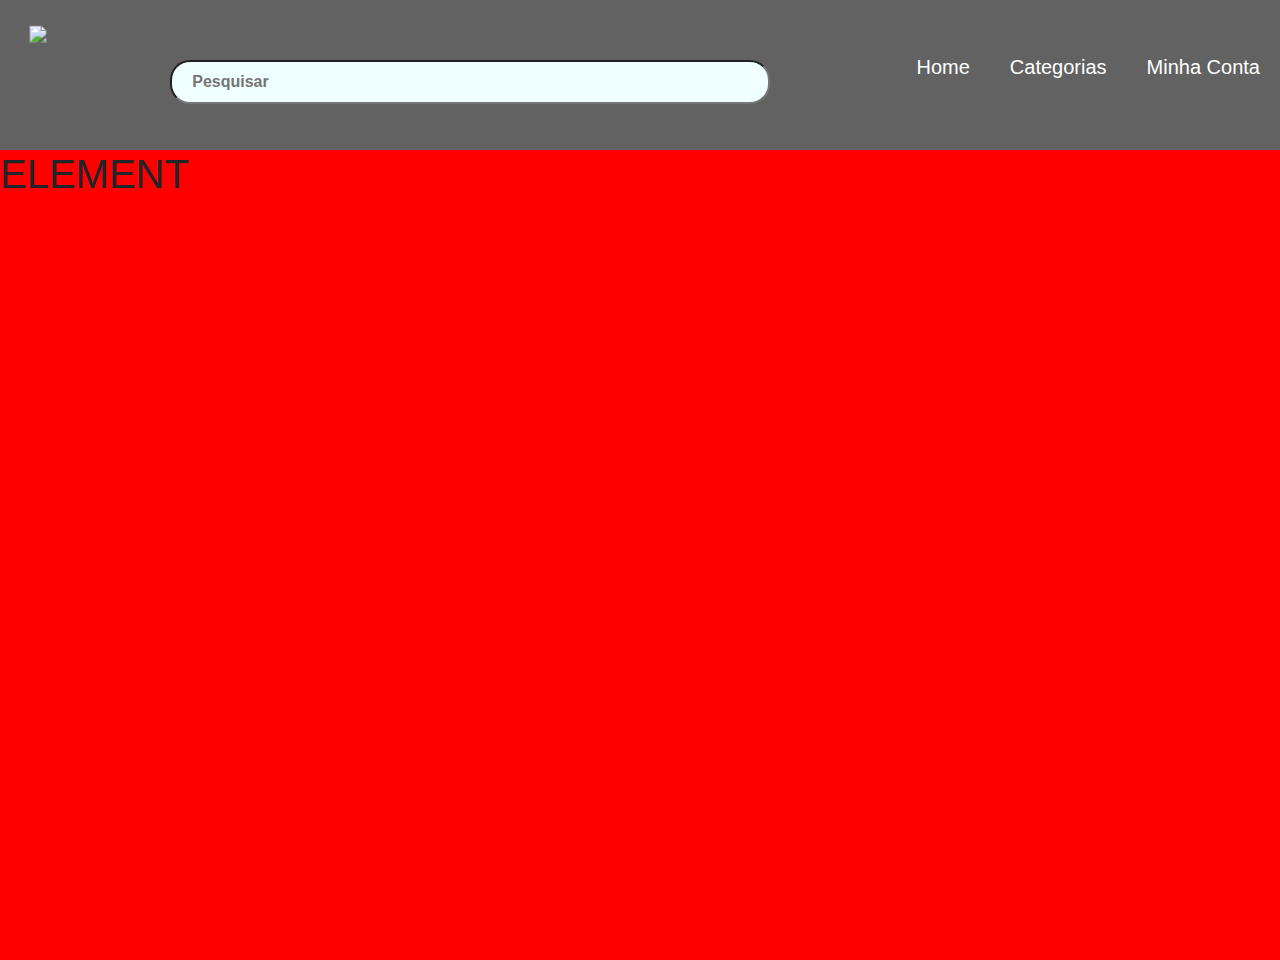
==== Categoria/categoria..html @ 92bb0859 "att" ====
<!DOCTYPE html>
<html lang="pt-br">

<head>
  <meta charset="UTF-8" />
  <meta http-equiv="X-UA-Compatible" content="IE=edge" />
  <meta name="viewport" content="width=device-width, initial-scale=1.0" />
  <link rel="stylesheet" href="categoriastyle.css" />
  <link rel="shortcut icon" href="cropped-cropped-cropped-reciclador-1-150x150.png" type="image/x-icon" />
  <!--CSS/BOOTSTRAP-->
  <link rel="stylesheet" href="../home/css/bootstrap.min.css">
  <script src="../home/js/bootstrap.min.js"></script> <!--SCRIPT-BOOTSTRAP-->
  <!--CSS/BOOTSTRAP*CLOSE-->
  <title>Reciclador Digital</title>
</head>

<body>
  <nav>
    <a href="../home/home.html">
      <img class="logo" src="cropped-cropped-cropped-reciclador-1-150x150.png" />
    </a>
    <div class="pesquisa">
      <input type="search" name="Pesquisar" placeholder="Pesquisar" />
    </div>
    <ul>
      <li><a href="../home/home.html">Home</a></li>
      <li>
        <a href="">Categorias</a>
      </li>
      <li><a href="">Minha Conta </a></li>
    </ul>
  </nav>
  <main>
    <section id="sec01">
      <div class="content">
        <h1>ELEMENT</h1>
      </div>
    </section>
    <section id="sec02">
      <div class="content02">

      </div>
    </section>
  </main> 
  <!--FOOTER--> 
  <footer>
      
  </footer> 
  <!--FOOTER/CLOSE-->
</body>

</html>
---- Categoria/categoriastyle.css ----
* {
  padding: 0;
  margin: 0;
  box-sizing: border-box;
  font-family: Verdana, Geneva, Tahoma, sans-serif;
}

/*NAVBAR*/
nav {
  background-color: #0000009d;
  display: flex;
  flex-wrap: nowrap;
  justify-content: space-between;
  height: 150px;
}

nav input {
  height: 30px;
  width: 600px;
  margin: 60px;
  border-radius: 20px;
  background-color: azure;
  padding: 20px;
  font-weight: bold;
}
nav input:hover {
  background-color: rgba(240, 255, 255, 0.804);
  color: rgb(0, 0, 0);
}
.logo {
  height: 100px;
  margin: 30px;
}
ul {
  font-size: 20px;
  list-style-type: none;
  display: inline-flex;
  align-items: center;
}
ul li a {
  color: white;
  text-decoration: none;
  padding: 20px;
  transition: 0.1.1s;
}
a:hover {
  color: #004700;
  transform: scale(1.1);
}
/*NAVBAR*CLOSE*/

main {
  height: 90vh;
  background-color: blue; 
  display: grid; 
  grid-template-columns: 3fr 1fr ;
}
#sec01 {
  background-color: red;
  height: 90vh;
  width: 150vh;  

}
#sec02 {
  background-color: red;
  height: 90vh;
  width: 50vh;
}
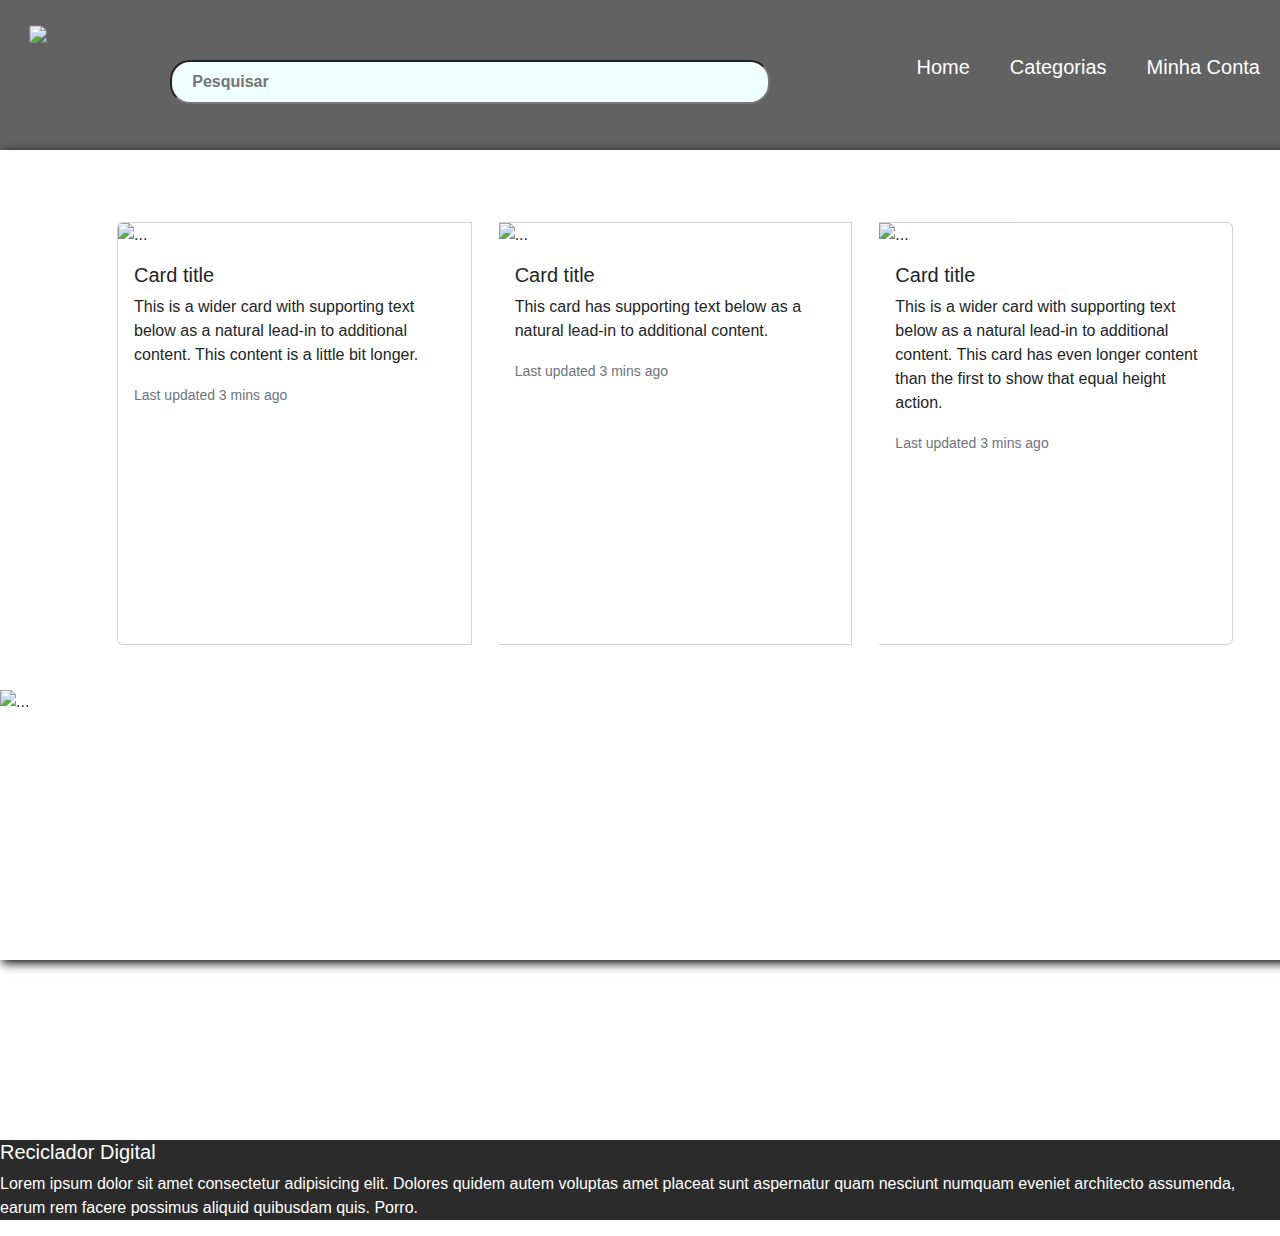
==== commit 4829e81e: "att" ====
--- a/Categoria/categoria..html
+++ b/Categoria/categoria..html
@@ -33,19 +33,131 @@
   <main>
     <section id="sec01">
       <div class="content">
-        <h1>ELEMENT</h1>
+        <div class="card-group">
+          <div class="card">
+            <img src="..." class="card-img-top" alt="...">
+            <div class="card-body">
+              <h5 class="card-title">Card title</h5>
+              <p class="card-text">This is a wider card with supporting text below as a natural lead-in to additional
+                content.
+                This content is a little bit longer.</p>
+              <p class="card-text"><small class="text-muted">Last updated 3 mins ago</small></p>
+            </div>
+          </div>
+          <div class="card">
+            <img src="..." class="card-img-top" alt="...">
+            <div class="card-body">
+              <h5 class="card-title">Card title</h5>
+              <p class="card-text">This card has supporting text below as a natural lead-in to additional content.</p>
+              <p class="card-text"><small class="text-muted">Last updated 3 mins ago</small></p>
+            </div>
+          </div>
+          <div class="card">
+            <img src="..." class="card-img-top" alt="...">
+            <div class="card-body">
+              <h5 class="card-title">Card title</h5>
+              <p class="card-text">This is a wider card with supporting text below as a natural lead-in to additional
+                content.
+                This card has even longer content than the first to show that equal height action.</p>
+              <p class="card-text"><small class="text-muted">Last updated 3 mins ago</small></p>
+            </div>
+          </div>
+        </div>
+      </div> 
+      <!---CAROUSEL--> 
+      <div id="carouselExampleIndicators" class="carousel slide" data-bs-ride="true">
+        <div class="carousel-indicators">
+          <button type="button" data-bs-target="#carouselExampleIndicators" data-bs-slide-to="0" class="active"
+            aria-current="true" aria-label="Slide 1"></button>
+          <button type="button" data-bs-target="#carouselExampleIndicators" data-bs-slide-to="1"
+            aria-label="Slide 2"></button>
+          <button type="button" data-bs-target="#carouselExampleIndicators" data-bs-slide-to="2"
+            aria-label="Slide 3"></button>
+        </div>
+        <div class="carousel-inner">
+          <div class="carousel-item active">
+            <img src="../home/metal-1-p4p6hhcjcb3ky8dse3imc22r7wtxmhdubhjpe1fywa.png" class="d-block w-100" alt="...">
+          </div>
+          <div class="carousel-item">
+            <img src="../home/metal-1-p4p6hhcjcb3ky8dse3imc22r7wtxmhdubhjpe1fywa.png" class="d-block w-100" alt="...">
+          </div>
+          <div class="carousel-item">
+            <img src="../home/metal-1-p4p6hhcjcb3ky8dse3imc22r7wtxmhdubhjpe1fywa.png" class="d-block w-100" alt="...">
+          </div>
+        </div>
+        <button class="carousel-control-prev" type="button" data-bs-target="#carouselExampleIndicators" data-bs-slide="prev">
+          <span class="carousel-control-prev-icon" aria-hidden="true"></span>
+          <span class="visually-hidden">Previous</span>
+        </button>
+        <button class="carousel-control-next" type="button" data-bs-target="#carouselExampleIndicators" data-bs-slide="next">
+          <span class="carousel-control-next-icon" aria-hidden="true"></span>
+          <span class="visually-hidden">Next</span>
+        </button>
       </div>
     </section>
     <section id="sec02">
+      <!--CARDS/LATERAIS-->
       <div class="content02">
+        <div class="card mb-3" style="max-width: 540px;">
+          <div class="row g-0">
+            <div class="col-md-4">
+              <img src="..." class="img-fluid rounded-start" alt="...">
+            </div>
+            <div class="col-md-8">
+              <div class="card-body">
+                <h5 class="card-title">Card title</h5>
+                <p class="card-text">This is a wider card with supporting text below as a natural lead-in to additional
+                  content.
+                  This content is a little bit longer.</p>
+                <p class="card-text"><small class="text-muted">Last updated 3 mins ago</small></p>
+              </div>
+            </div>
+          </div>
+        </div>
 
       </div>
+      <!--CARDS/LATERAIS</>-->
+      <div class="card mb-3" style="max-width: 540px;">
+        <div class="row g-0">
+          <div class="col-md-4">
+            <img src="..." class="img-fluid rounded-start" alt="...">
+          </div>
+          <div class="col-md-8">
+            <div class="card-body">
+              <h5 class="card-title">Card title</h5>
+              <p class="card-text">This is a wider card with supporting text below as a natural lead-in to additional
+                content.
+                This content is a little bit longer.</p>
+              <p class="card-text"><small class="text-muted">Last updated 3 mins ago</small></p>
+            </div>
+          </div>
+        </div>
+      </div>
+      <!--CARDS/LATERAIS</>-->
+      <div class="card mb-3" style="max-width: 540px;">
+        <div class="row g-0">
+          <div class="col-md-4">
+            <img src="..." class="img-fluid rounded-start" alt="...">
+          </div>
+          <div class="col-md-8">
+            <div class="card-body">
+              <h5 class="card-title">Card title</h5>
+              <p class="card-text">This is a wider card with supporting text below as a natural lead-in to additional
+                content.
+                This content is a little bit longer.</p>
+              <p class="card-text"><small class="text-muted">Last updated 3 mins ago</small></p>
+            </div>
+          </div>
+        </div>
+      </div>
+
     </section>
-  </main> 
-  <!--FOOTER--> 
+  </main>
+  <!--FOOTER-->
   <footer>
-      
-  </footer> 
+    <h5>Reciclador Digital</h5> 
+    <p>Lorem ipsum dolor sit amet consectetur adipisicing elit. Dolores quidem autem voluptas amet placeat sunt aspernatur quam nesciunt numquam eveniet architecto assumenda, earum rem facere possimus aliquid quibusdam quis. Porro.</p>
+  </footer>
   <!--FOOTER/CLOSE-->
 </body>
 
--- a/Categoria/categoriastyle.css
+++ b/Categoria/categoriastyle.css
@@ -50,19 +50,49 @@
 /*NAVBAR*CLOSE*/
 
 main {
-  height: 90vh;
-  background-color: blue; 
+  height: 100%;
+
   display: grid; 
   grid-template-columns: 3fr 1fr ;
 }
 #sec01 {
-  background-color: red;
+  
+
   height: 90vh;
-  width: 150vh;  
+  width: 150vh;
+  box-shadow: 2px 3px 10px black;
 
+} 
+.content{
+  display: flex; 
+  align-items: center; 
+  justify-content: center; 
+  height: 60vh;
+ 
 }
 #sec02 {
-  background-color: red;
-  height: 90vh;
+  box-shadow: 2px 3px 10px black;
+  height: 110vh;
   width: 50vh;
+} 
+ .card-group {
+  display: flex; 
+  justify-content: center;
+  width: 130vh; 
+  height: 50vh;
+  
+} 
+.card-group .card{
+  margin: 3vh;
 }
+#carouselExampleIndicators{
+  height: 30vh;
+}
+#carouselExampleIndicators img{
+  width: 100%; 
+  height: 30vh;
+} 
+footer{
+  background-color: rgb(43, 43, 43); 
+  color: white;
+}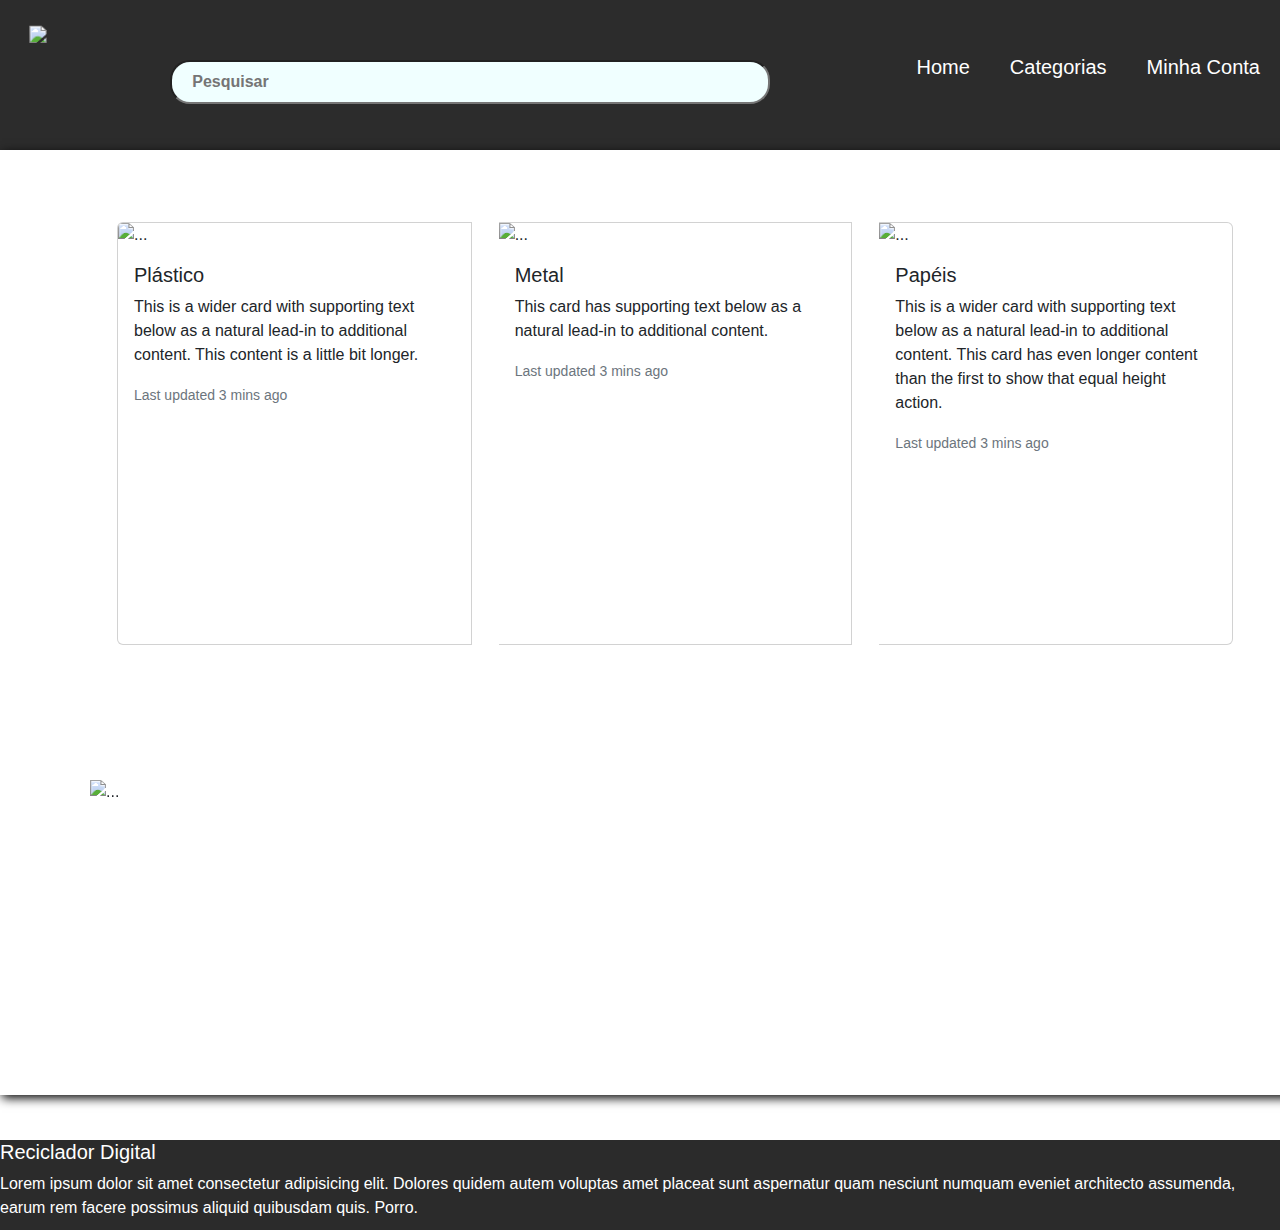
==== commit 4d6a61e9: "att" ====
--- a/Categoria/categoria..html
+++ b/Categoria/categoria..html
@@ -35,9 +35,9 @@
       <div class="content">
         <div class="card-group">
           <div class="card">
-            <img src="..." class="card-img-top" alt="...">
+            <img src="../home/plastico-1-p4p6lw79fb51gbz1mi6kjfznm12yrbwh9bsrhswfoq.png" class="card-img-top" alt="...">
             <div class="card-body">
-              <h5 class="card-title">Card title</h5>
+              <h5 class="card-title">Plástico</h5>
               <p class="card-text">This is a wider card with supporting text below as a natural lead-in to additional
                 content.
                 This content is a little bit longer.</p>
@@ -45,17 +45,17 @@
             </div>
           </div>
           <div class="card">
-            <img src="..." class="card-img-top" alt="...">
+            <img src="../home/metal-1-p4p6hhcjcb3ky8dse3imc22r7wtxmhdubhjpe1fywa.png" class="card-img-top" alt="...">
             <div class="card-body">
-              <h5 class="card-title">Card title</h5>
+              <h5 class="card-title">Metal</h5>
               <p class="card-text">This card has supporting text below as a natural lead-in to additional content.</p>
               <p class="card-text"><small class="text-muted">Last updated 3 mins ago</small></p>
             </div>
           </div>
           <div class="card">
-            <img src="..." class="card-img-top" alt="...">
+            <img src="../home/03-p4p6aaux4v9q9gt9bhs7sdazuy7ztpvnny56ey38fe.gif" class="card-img-top" alt="...">
             <div class="card-body">
-              <h5 class="card-title">Card title</h5>
+              <h5 class="card-title">Papéis</h5>
               <p class="card-text">This is a wider card with supporting text below as a natural lead-in to additional
                 content.
                 This card has even longer content than the first to show that equal height action.</p>
@@ -101,7 +101,7 @@
         <div class="card mb-3" style="max-width: 540px;">
           <div class="row g-0">
             <div class="col-md-4">
-              <img src="..." class="img-fluid rounded-start" alt="...">
+              <img src="../home/metal-1-p4p6hhcjcb3ky8dse3imc22r7wtxmhdubhjpe1fywa.png" class="img-fluid rounded-start" alt="...">
             </div>
             <div class="col-md-8">
               <div class="card-body">
@@ -120,7 +120,7 @@
       <div class="card mb-3" style="max-width: 540px;">
         <div class="row g-0">
           <div class="col-md-4">
-            <img src="..." class="img-fluid rounded-start" alt="...">
+            <img src="../home/plastico-1-p4p6lw79fb51gbz1mi6kjfznm12yrbwh9bsrhswfoq.png" class="img-fluid rounded-start" alt="...">
           </div>
           <div class="col-md-8">
             <div class="card-body">
@@ -137,7 +137,7 @@
       <div class="card mb-3" style="max-width: 540px;">
         <div class="row g-0">
           <div class="col-md-4">
-            <img src="..." class="img-fluid rounded-start" alt="...">
+            <img src="../home/03-p4p6aaux4v9q9gt9bhs7sdazuy7ztpvnny56ey38fe.gif" class="img-fluid rounded-start" alt="...">
           </div>
           <div class="col-md-8">
             <div class="card-body">
--- a/Categoria/categoriastyle.css
+++ b/Categoria/categoriastyle.css
@@ -4,10 +4,11 @@
   box-sizing: border-box;
   font-family: Verdana, Geneva, Tahoma, sans-serif;
 }
-
+body {
+}
 /*NAVBAR*/
 nav {
-  background-color: #0000009d;
+  background-color: #000000d3;
   display: flex;
   flex-wrap: nowrap;
   justify-content: space-between;
@@ -52,47 +53,44 @@
 main {
   height: 100%;
 
-  display: grid; 
-  grid-template-columns: 3fr 1fr ;
+  display: grid;
+  grid-template-columns: 3fr 1fr;
 }
 #sec01 {
-  
-
-  height: 90vh;
+  height: 105vh;
   width: 150vh;
   box-shadow: 2px 3px 10px black;
-
-} 
-.content{
-  display: flex; 
-  align-items: center; 
-  justify-content: center; 
+}
+.content {
+  display: flex;
+  align-items: center;
+  justify-content: center;
   height: 60vh;
- 
 }
 #sec02 {
   box-shadow: 2px 3px 10px black;
   height: 110vh;
   width: 50vh;
-} 
- .card-group {
-  display: flex; 
+}
+.card-group {
+  display: flex;
   justify-content: center;
-  width: 130vh; 
+  width: 130vh;
   height: 50vh;
-  
-} 
-.card-group .card{
+}
+.card-group .card {
   margin: 3vh;
 }
-#carouselExampleIndicators{
+#carouselExampleIndicators {
+  height: 30vh;
+  margin: 10vh;
+}
+#carouselExampleIndicators img {
+  width: 100%;
   height: 30vh;
 }
-#carouselExampleIndicators img{
-  width: 100%; 
-  height: 30vh;
-} 
-footer{
-  background-color: rgb(43, 43, 43); 
+footer {
+  background-color: rgb(43, 43, 43);
   color: white;
-}+  height: 10vh;
+}
